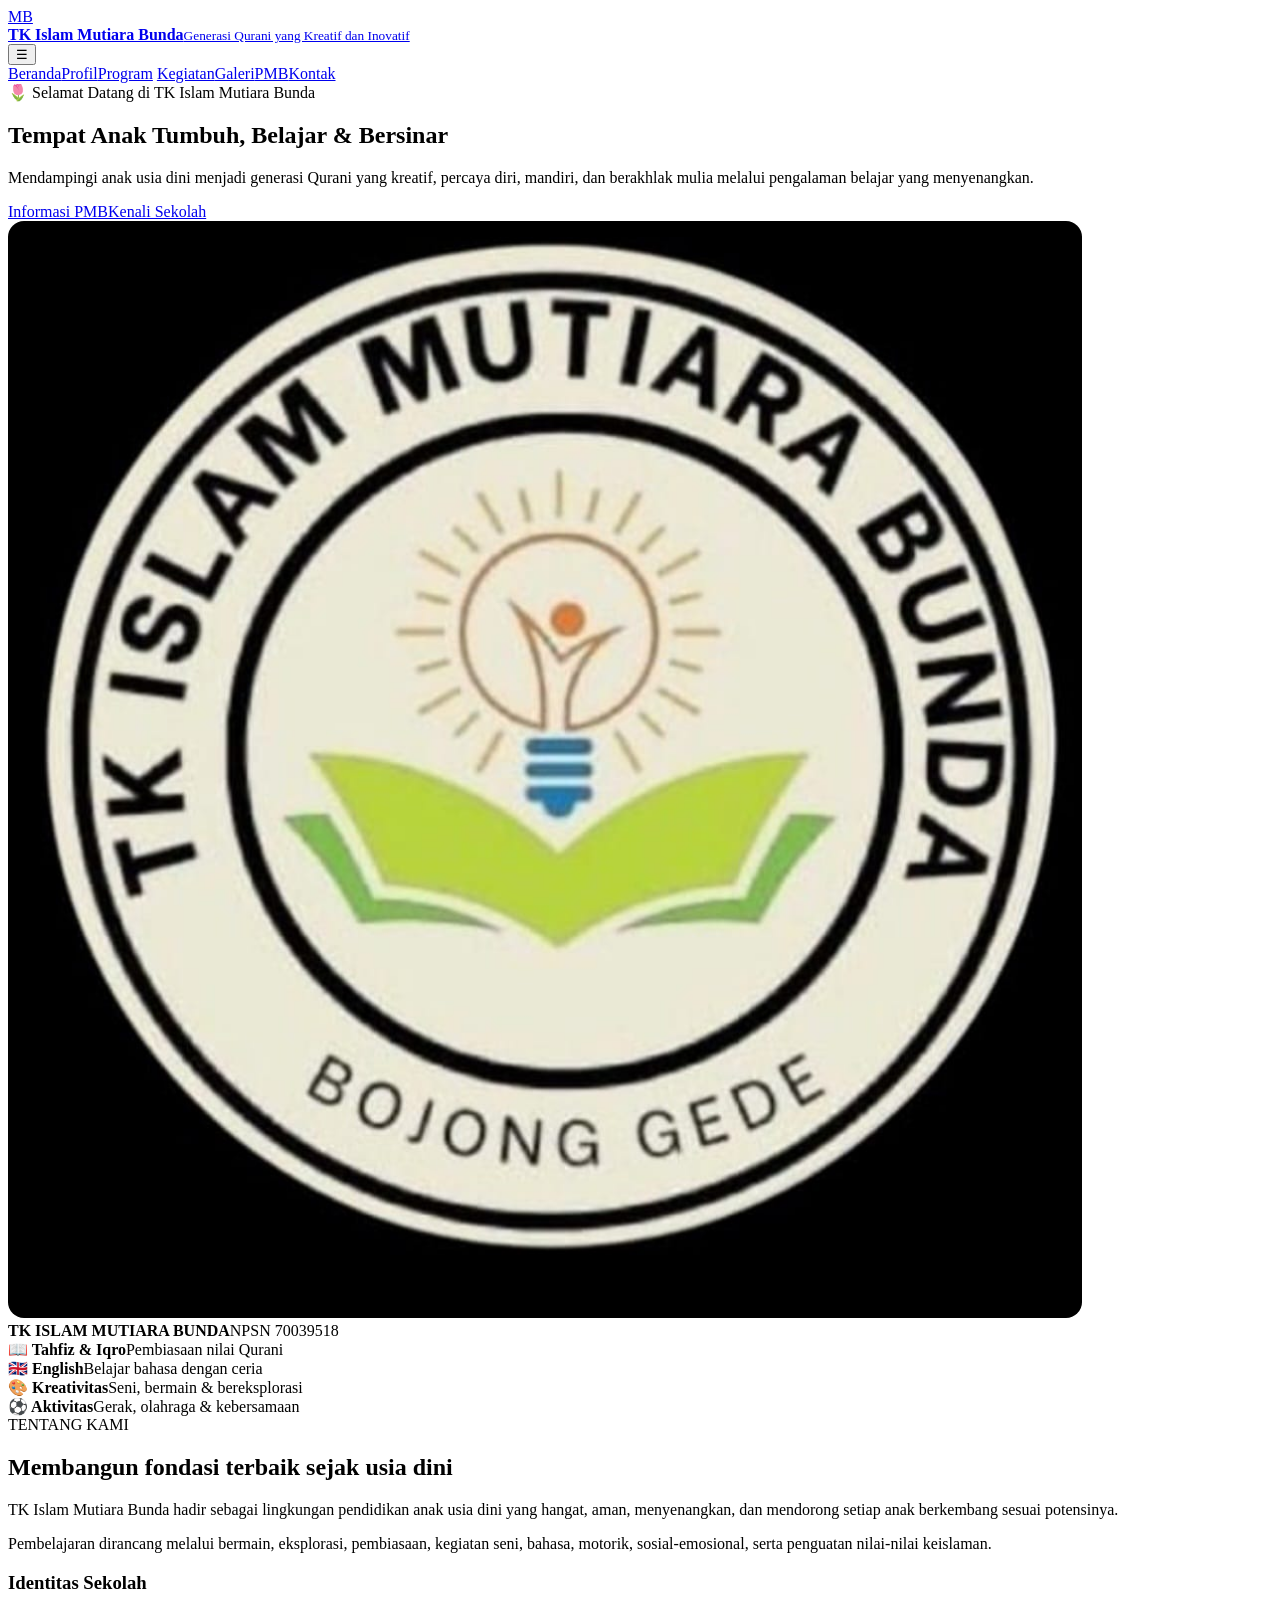
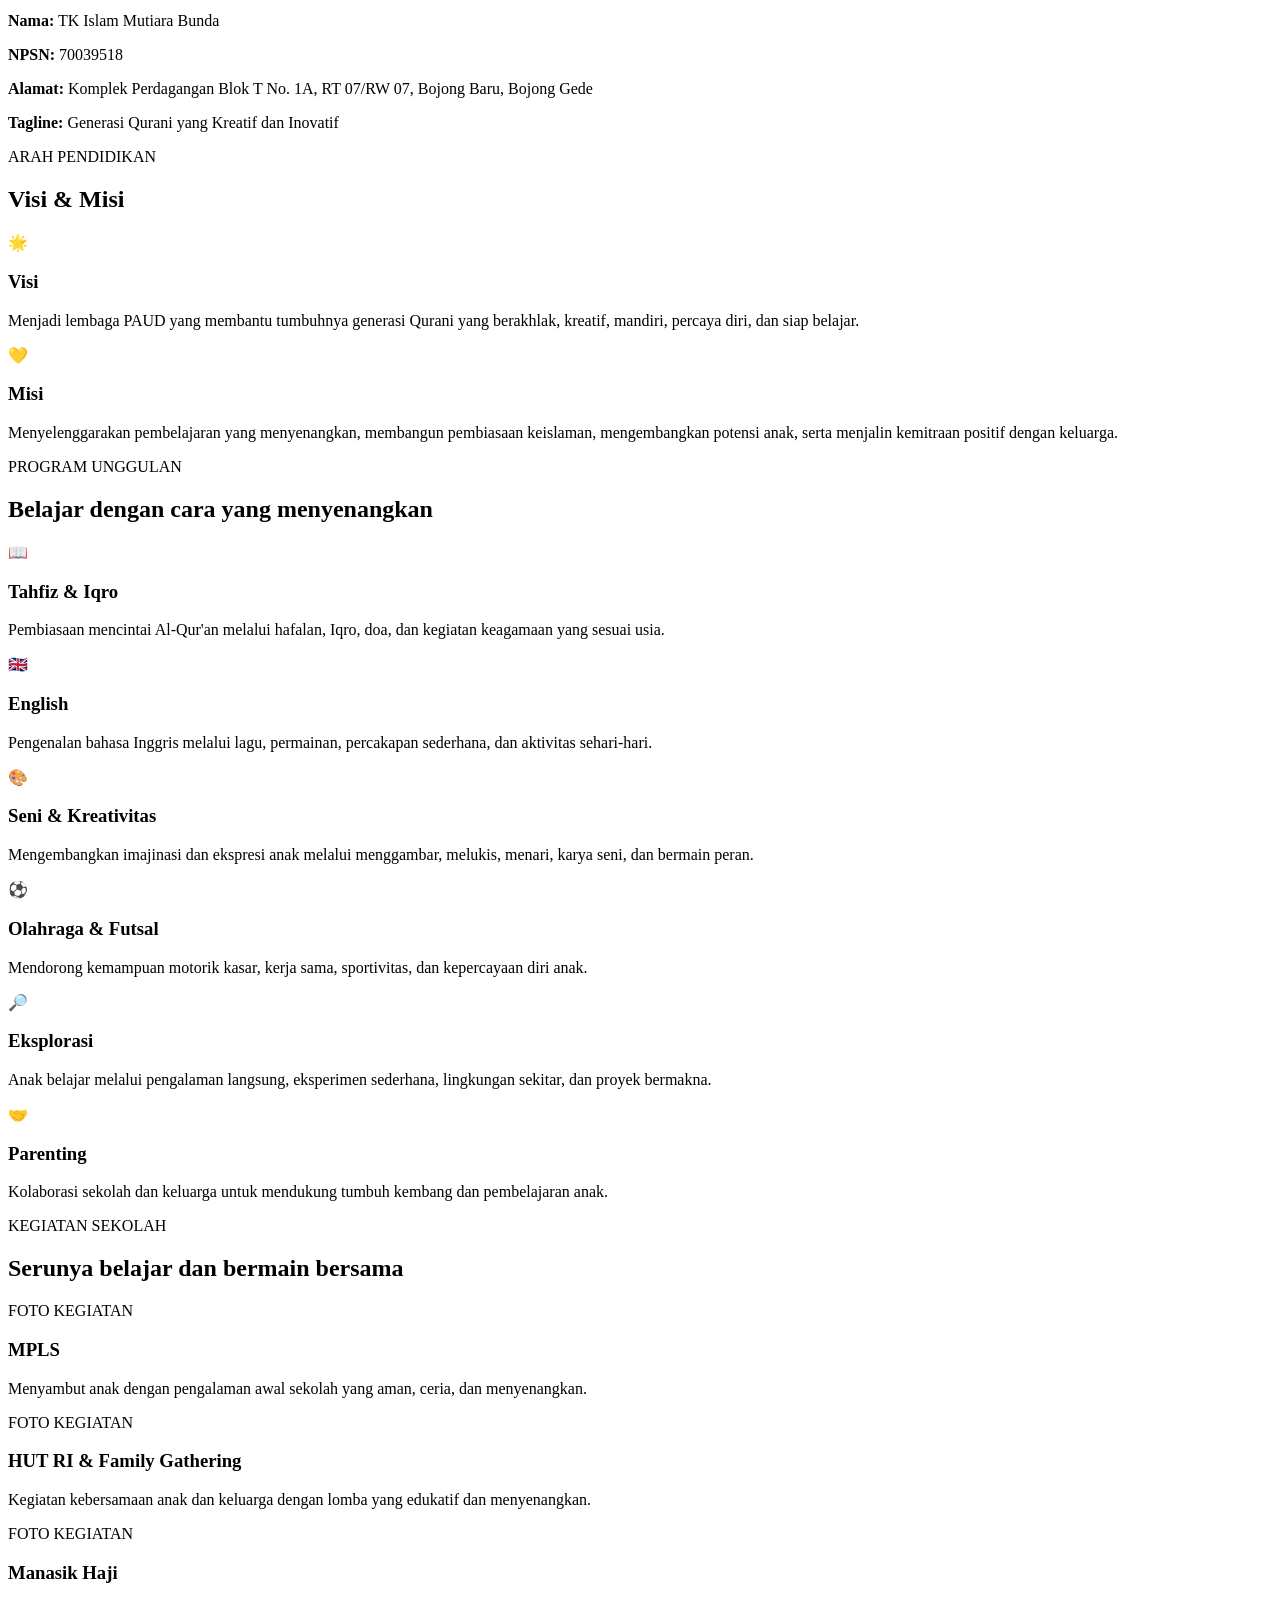
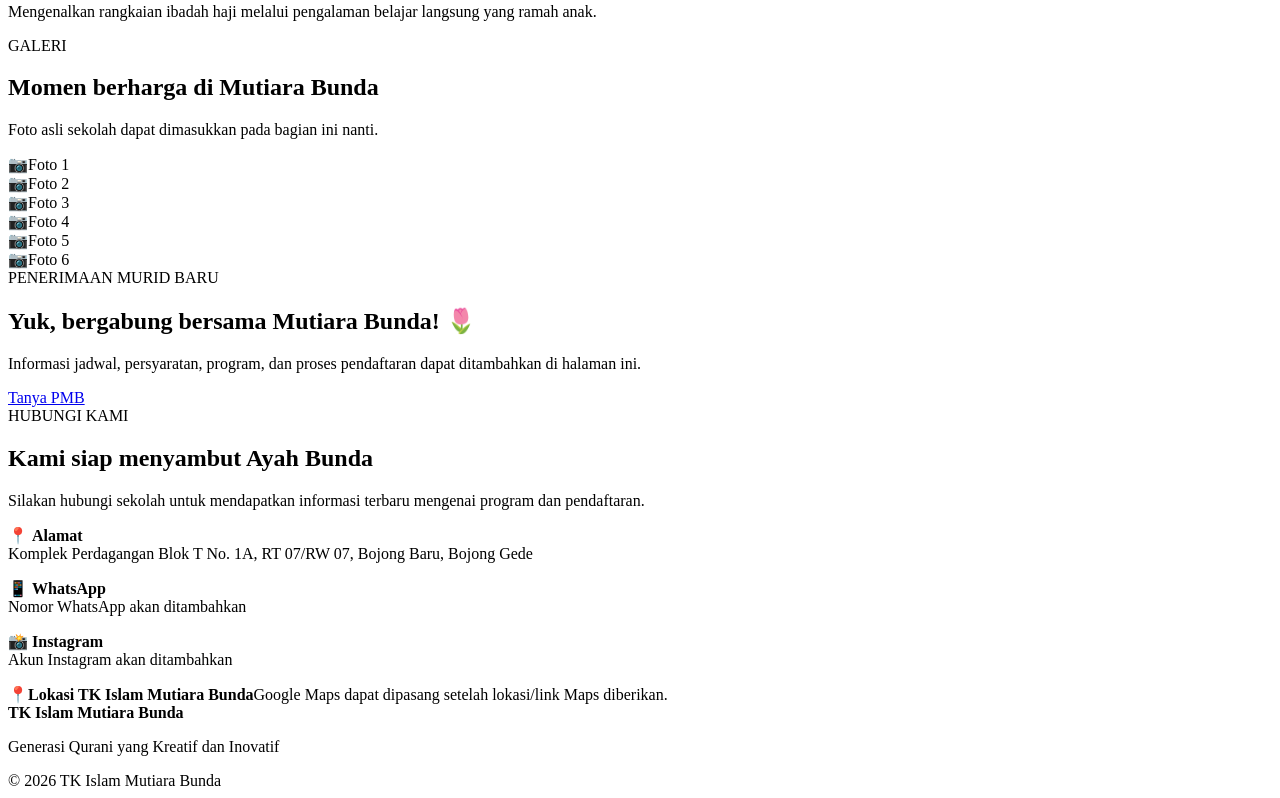
==== index-logo-tk-mutiara-bunda.html @ fca0a45e "Add files via upload" ====
<!DOCTYPE html>
<html lang="id">
<head>
  <meta charset="UTF-8">
  <meta name="viewport" content="width=device-width, initial-scale=1.0">
  <meta name="description" content="Website resmi TK Islam Mutiara Bunda - Generasi Qurani yang Kreatif dan Inovatif.">
  <title>TK Islam Mutiara Bunda | Bojong Gede</title>
  <link rel="stylesheet" href="css/style.css">
</head>
<body>
<header class="header">
  <div class="container nav-wrap">
    <a class="brand" href="#beranda">
      <div class="logo-placeholder">MB</div>
      <div><strong>TK Islam Mutiara Bunda</strong><small>Generasi Qurani yang Kreatif dan Inovatif</small></div>
    </a>
    <button class="menu-btn" aria-label="Buka menu">☰</button>
    <nav class="nav">
      <a href="#beranda">Beranda</a><a href="#profil">Profil</a><a href="#program">Program</a>
      <a href="#kegiatan">Kegiatan</a><a href="#galeri">Galeri</a><a href="#pmb">PMB</a><a href="#kontak">Kontak</a>
    </nav>
  </div>
</header>

<main>
<section id="beranda" class="hero">
  <div class="container hero-grid">
    <div>
      <span class="badge">🌷 Selamat Datang di TK Islam Mutiara Bunda</span>
      <h1>Tempat Anak Tumbuh, <span>Belajar & Bersinar</span></h1>
      <p>Mendampingi anak usia dini menjadi generasi Qurani yang kreatif, percaya diri, mandiri, dan berakhlak mulia melalui pengalaman belajar yang menyenangkan.</p>
      <div class="actions"><a class="btn primary" href="#pmb">Informasi PMB</a><a class="btn secondary" href="#profil">Kenali Sekolah</a></div>
    </div>
    <div class="hero-card">
      <div class="photo-placeholder"><img src="WhatsApp%20Image%202026-07-12%20at%2008.15.46.jpeg" alt="Logo TK Islam Mutiara Bunda" style="max-width:85%;max-height:85%;object-fit:contain;border-radius:16px;"></div>
      <div class="school-mini"><b>TK ISLAM MUTIARA BUNDA</b><span>NPSN 70039518</span></div>
    </div>
  </div>
</section>

<section class="quick container">
  <div><b>📖 Tahfiz & Iqro</b><span>Pembiasaan nilai Qurani</span></div>
  <div><b>🇬🇧 English</b><span>Belajar bahasa dengan ceria</span></div>
  <div><b>🎨 Kreativitas</b><span>Seni, bermain & bereksplorasi</span></div>
  <div><b>⚽ Aktivitas</b><span>Gerak, olahraga & kebersamaan</span></div>
</section>

<section id="profil" class="section">
  <div class="container two-col">
    <div>
      <span class="eyebrow">TENTANG KAMI</span>
      <h2>Membangun fondasi terbaik sejak usia dini</h2>
      <p>TK Islam Mutiara Bunda hadir sebagai lingkungan pendidikan anak usia dini yang hangat, aman, menyenangkan, dan mendorong setiap anak berkembang sesuai potensinya.</p>
      <p>Pembelajaran dirancang melalui bermain, eksplorasi, pembiasaan, kegiatan seni, bahasa, motorik, sosial-emosional, serta penguatan nilai-nilai keislaman.</p>
    </div>
    <div class="info-card">
      <h3>Identitas Sekolah</h3>
      <p><b>Nama:</b> TK Islam Mutiara Bunda</p>
      <p><b>NPSN:</b> 70039518</p>
      <p><b>Alamat:</b> Komplek Perdagangan Blok T No. 1A, RT 07/RW 07, Bojong Baru, Bojong Gede</p>
      <p><b>Tagline:</b> Generasi Qurani yang Kreatif dan Inovatif</p>
    </div>
  </div>
</section>

<section class="section soft">
  <div class="container">
    <div class="center"><span class="eyebrow">ARAH PENDIDIKAN</span><h2>Visi & Misi</h2></div>
    <div class="cards two">
      <article class="card"><div class="icon">🌟</div><h3>Visi</h3><p>Menjadi lembaga PAUD yang membantu tumbuhnya generasi Qurani yang berakhlak, kreatif, mandiri, percaya diri, dan siap belajar.</p></article>
      <article class="card"><div class="icon">💛</div><h3>Misi</h3><p>Menyelenggarakan pembelajaran yang menyenangkan, membangun pembiasaan keislaman, mengembangkan potensi anak, serta menjalin kemitraan positif dengan keluarga.</p></article>
    </div>
  </div>
</section>

<section id="program" class="section">
  <div class="container">
    <div class="center"><span class="eyebrow">PROGRAM UNGGULAN</span><h2>Belajar dengan cara yang menyenangkan</h2></div>
    <div class="cards three">
      <article class="card"><div class="icon">📖</div><h3>Tahfiz & Iqro</h3><p>Pembiasaan mencintai Al-Qur'an melalui hafalan, Iqro, doa, dan kegiatan keagamaan yang sesuai usia.</p></article>
      <article class="card"><div class="icon">🇬🇧</div><h3>English</h3><p>Pengenalan bahasa Inggris melalui lagu, permainan, percakapan sederhana, dan aktivitas sehari-hari.</p></article>
      <article class="card"><div class="icon">🎨</div><h3>Seni & Kreativitas</h3><p>Mengembangkan imajinasi dan ekspresi anak melalui menggambar, melukis, menari, karya seni, dan bermain peran.</p></article>
      <article class="card"><div class="icon">⚽</div><h3>Olahraga & Futsal</h3><p>Mendorong kemampuan motorik kasar, kerja sama, sportivitas, dan kepercayaan diri anak.</p></article>
      <article class="card"><div class="icon">🔎</div><h3>Eksplorasi</h3><p>Anak belajar melalui pengalaman langsung, eksperimen sederhana, lingkungan sekitar, dan proyek bermakna.</p></article>
      <article class="card"><div class="icon">🤝</div><h3>Parenting</h3><p>Kolaborasi sekolah dan keluarga untuk mendukung tumbuh kembang dan pembelajaran anak.</p></article>
    </div>
  </div>
</section>

<section id="kegiatan" class="section soft">
  <div class="container">
    <div class="center"><span class="eyebrow">KEGIATAN SEKOLAH</span><h2>Serunya belajar dan bermain bersama</h2></div>
    <div class="cards three">
      <article class="event"><div class="event-photo">FOTO KEGIATAN</div><h3>MPLS</h3><p>Menyambut anak dengan pengalaman awal sekolah yang aman, ceria, dan menyenangkan.</p></article>
      <article class="event"><div class="event-photo">FOTO KEGIATAN</div><h3>HUT RI & Family Gathering</h3><p>Kegiatan kebersamaan anak dan keluarga dengan lomba yang edukatif dan menyenangkan.</p></article>
      <article class="event"><div class="event-photo">FOTO KEGIATAN</div><h3>Manasik Haji</h3><p>Mengenalkan rangkaian ibadah haji melalui pengalaman belajar langsung yang ramah anak.</p></article>
    </div>
  </div>
</section>

<section id="galeri" class="section">
  <div class="container">
    <div class="center"><span class="eyebrow">GALERI</span><h2>Momen berharga di Mutiara Bunda</h2><p>Foto asli sekolah dapat dimasukkan pada bagian ini nanti.</p></div>
    <div class="gallery">
      <div>📷<span>Foto 1</span></div><div>📷<span>Foto 2</span></div><div>📷<span>Foto 3</span></div>
      <div>📷<span>Foto 4</span></div><div>📷<span>Foto 5</span></div><div>📷<span>Foto 6</span></div>
    </div>
  </div>
</section>

<section id="pmb" class="section pmb">
  <div class="container pmb-box">
    <div><span class="eyebrow">PENERIMAAN MURID BARU</span><h2>Yuk, bergabung bersama Mutiara Bunda! 🌷</h2><p>Informasi jadwal, persyaratan, program, dan proses pendaftaran dapat ditambahkan di halaman ini.</p></div>
    <a class="btn light" href="#kontak">Tanya PMB</a>
  </div>
</section>

<section id="kontak" class="section">
  <div class="container two-col">
    <div><span class="eyebrow">HUBUNGI KAMI</span><h2>Kami siap menyambut Ayah Bunda</h2><p>Silakan hubungi sekolah untuk mendapatkan informasi terbaru mengenai program dan pendaftaran.</p>
      <div class="contact-list"><p>📍 <b>Alamat</b><br>Komplek Perdagangan Blok T No. 1A, RT 07/RW 07, Bojong Baru, Bojong Gede</p><p>📱 <b>WhatsApp</b><br><span class="muted">Nomor WhatsApp akan ditambahkan</span></p><p>📸 <b>Instagram</b><br><span class="muted">Akun Instagram akan ditambahkan</span></p></div>
    </div>
    <div class="map-placeholder">📍<strong>Lokasi TK Islam Mutiara Bunda</strong><span>Google Maps dapat dipasang setelah lokasi/link Maps diberikan.</span></div>
  </div>
</section>
</main>

<footer><div class="container footer-wrap"><div><b>TK Islam Mutiara Bunda</b><p>Generasi Qurani yang Kreatif dan Inovatif</p></div><div>© 2026 TK Islam Mutiara Bunda</div></div></footer>
<script src="js/script.js"></script>
</body>
</html>
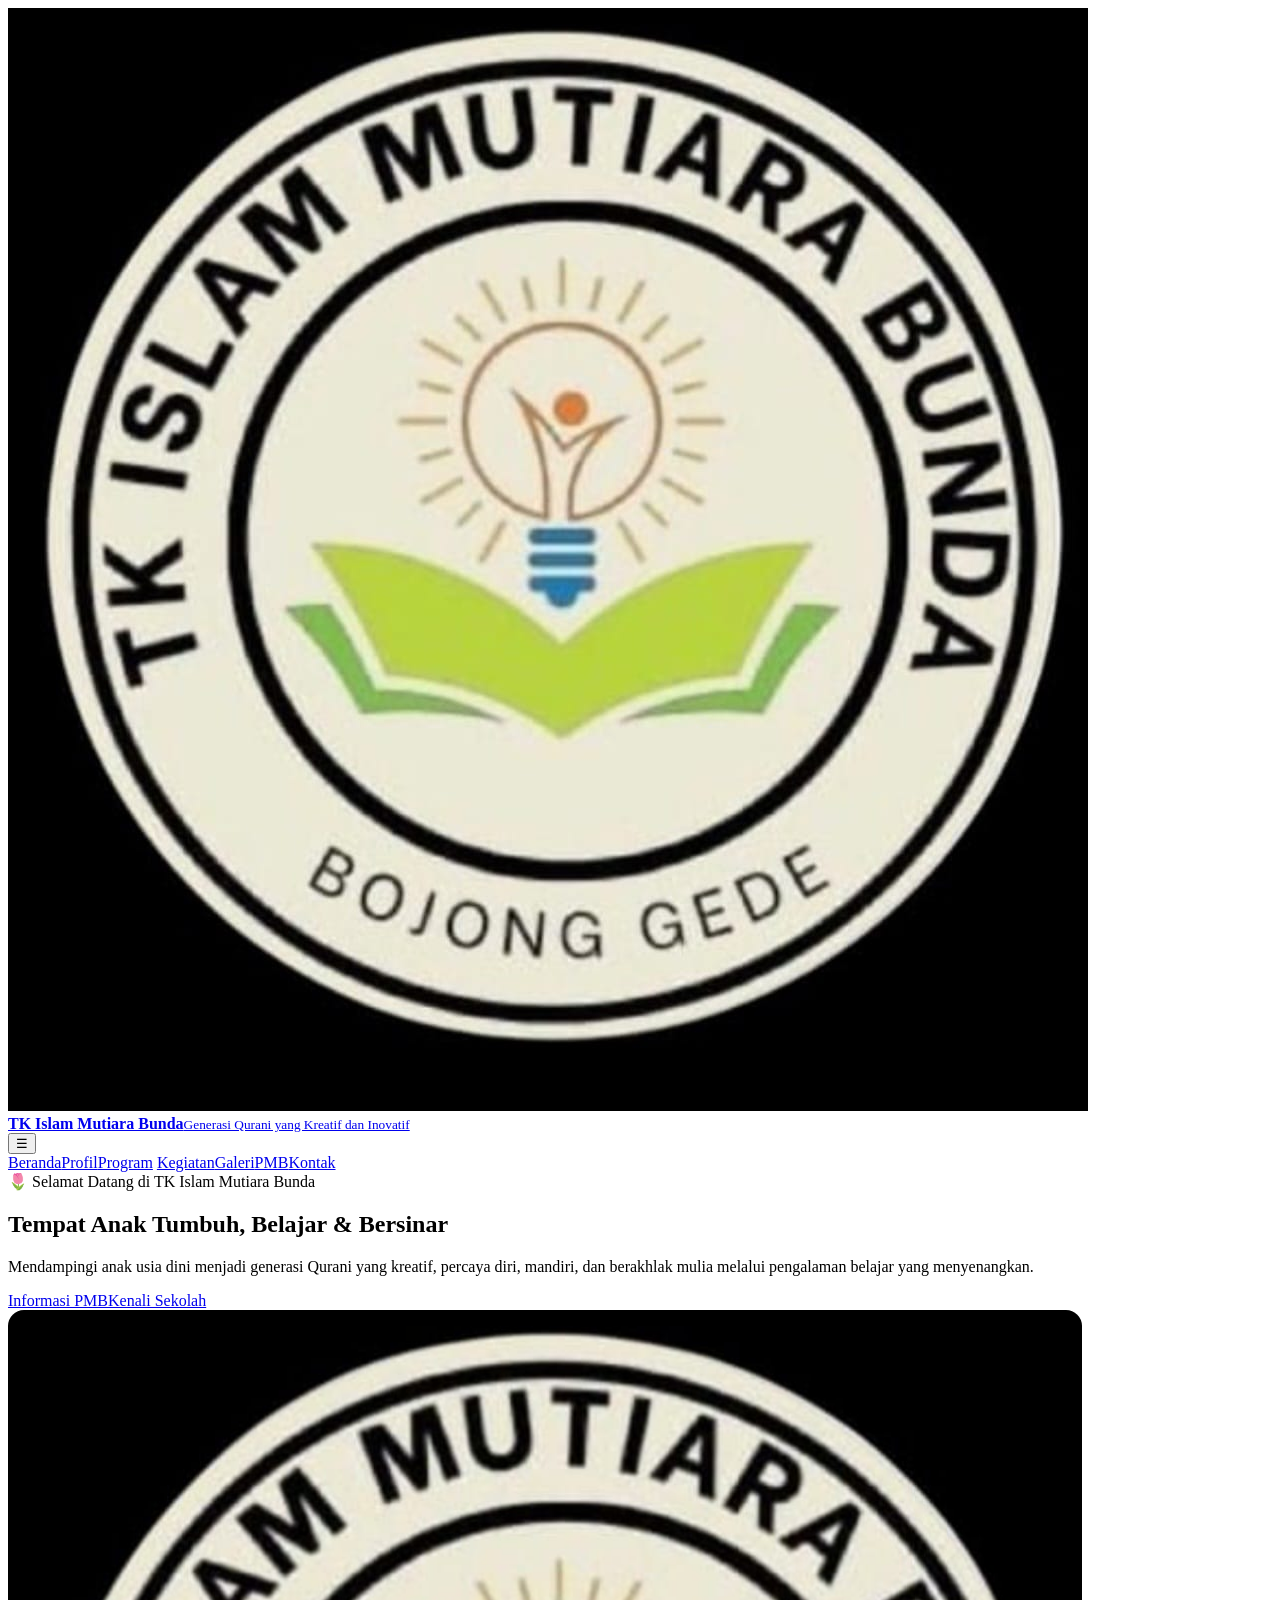
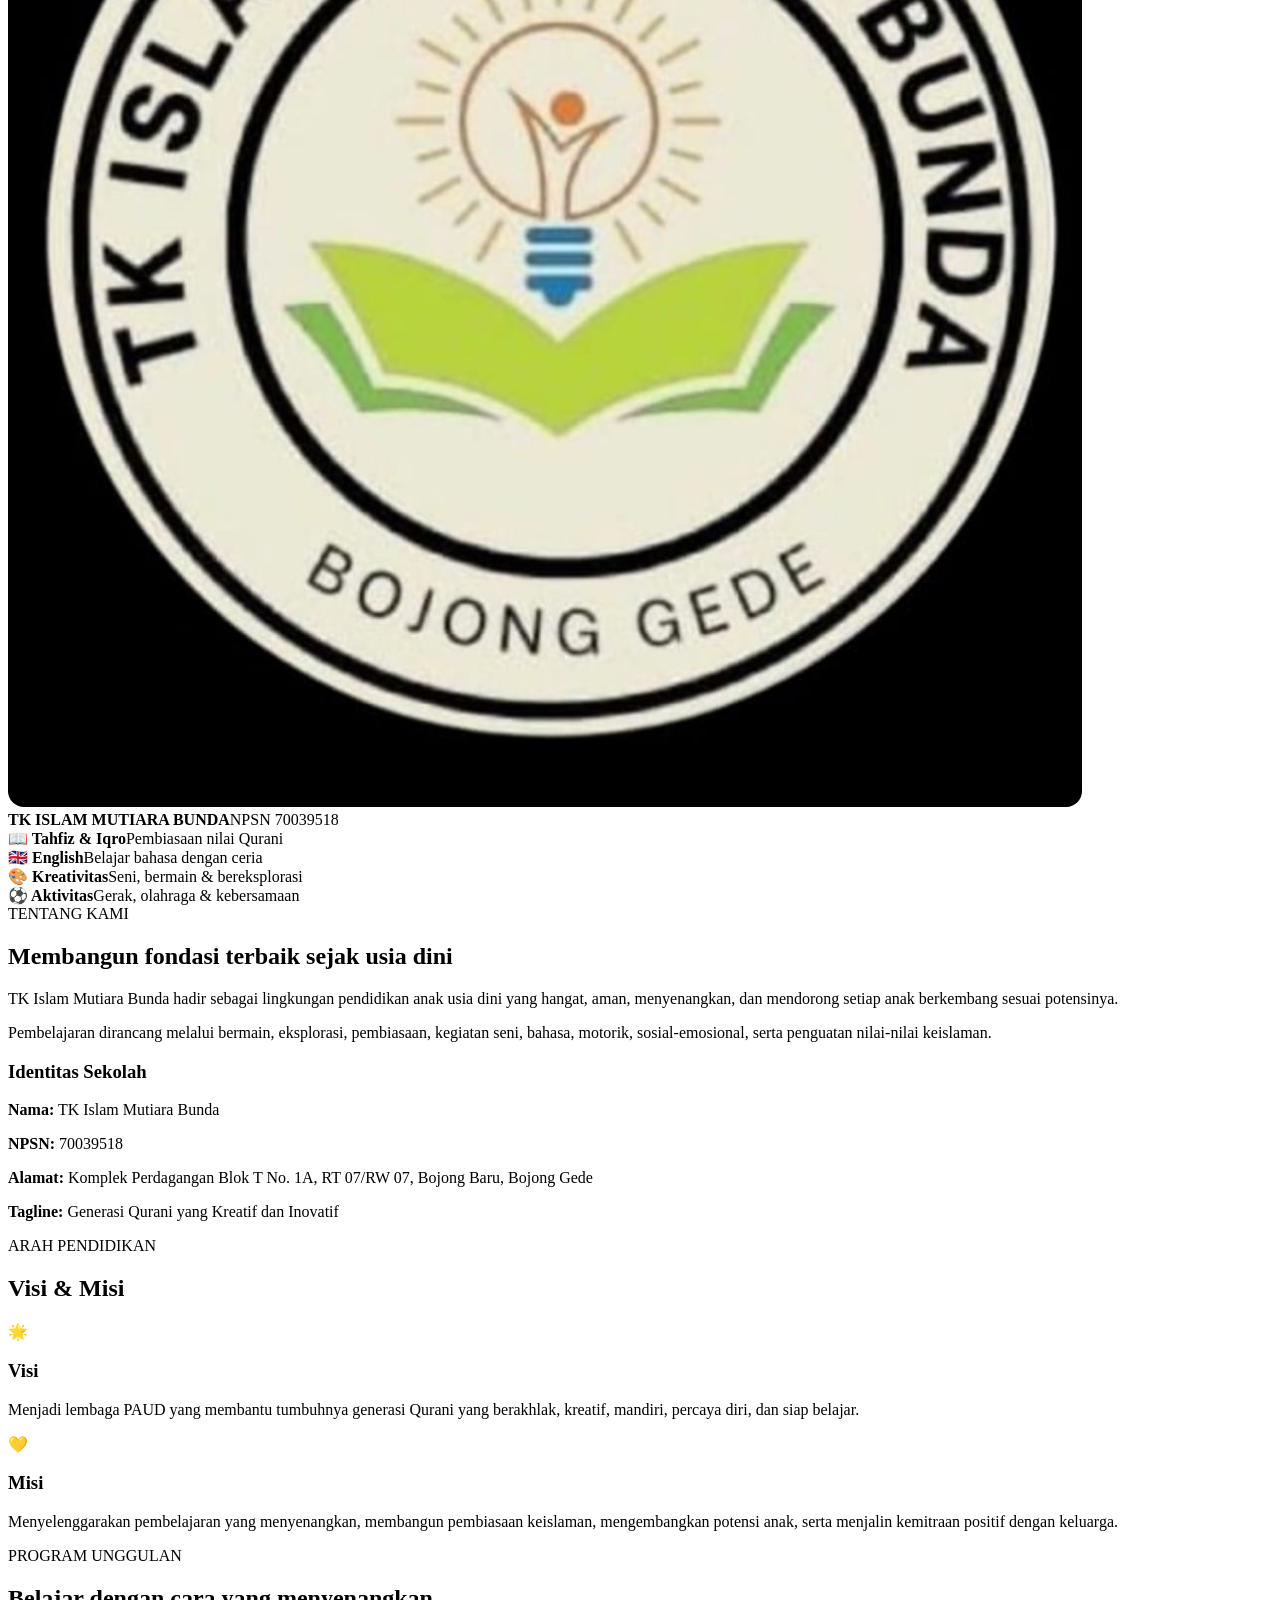
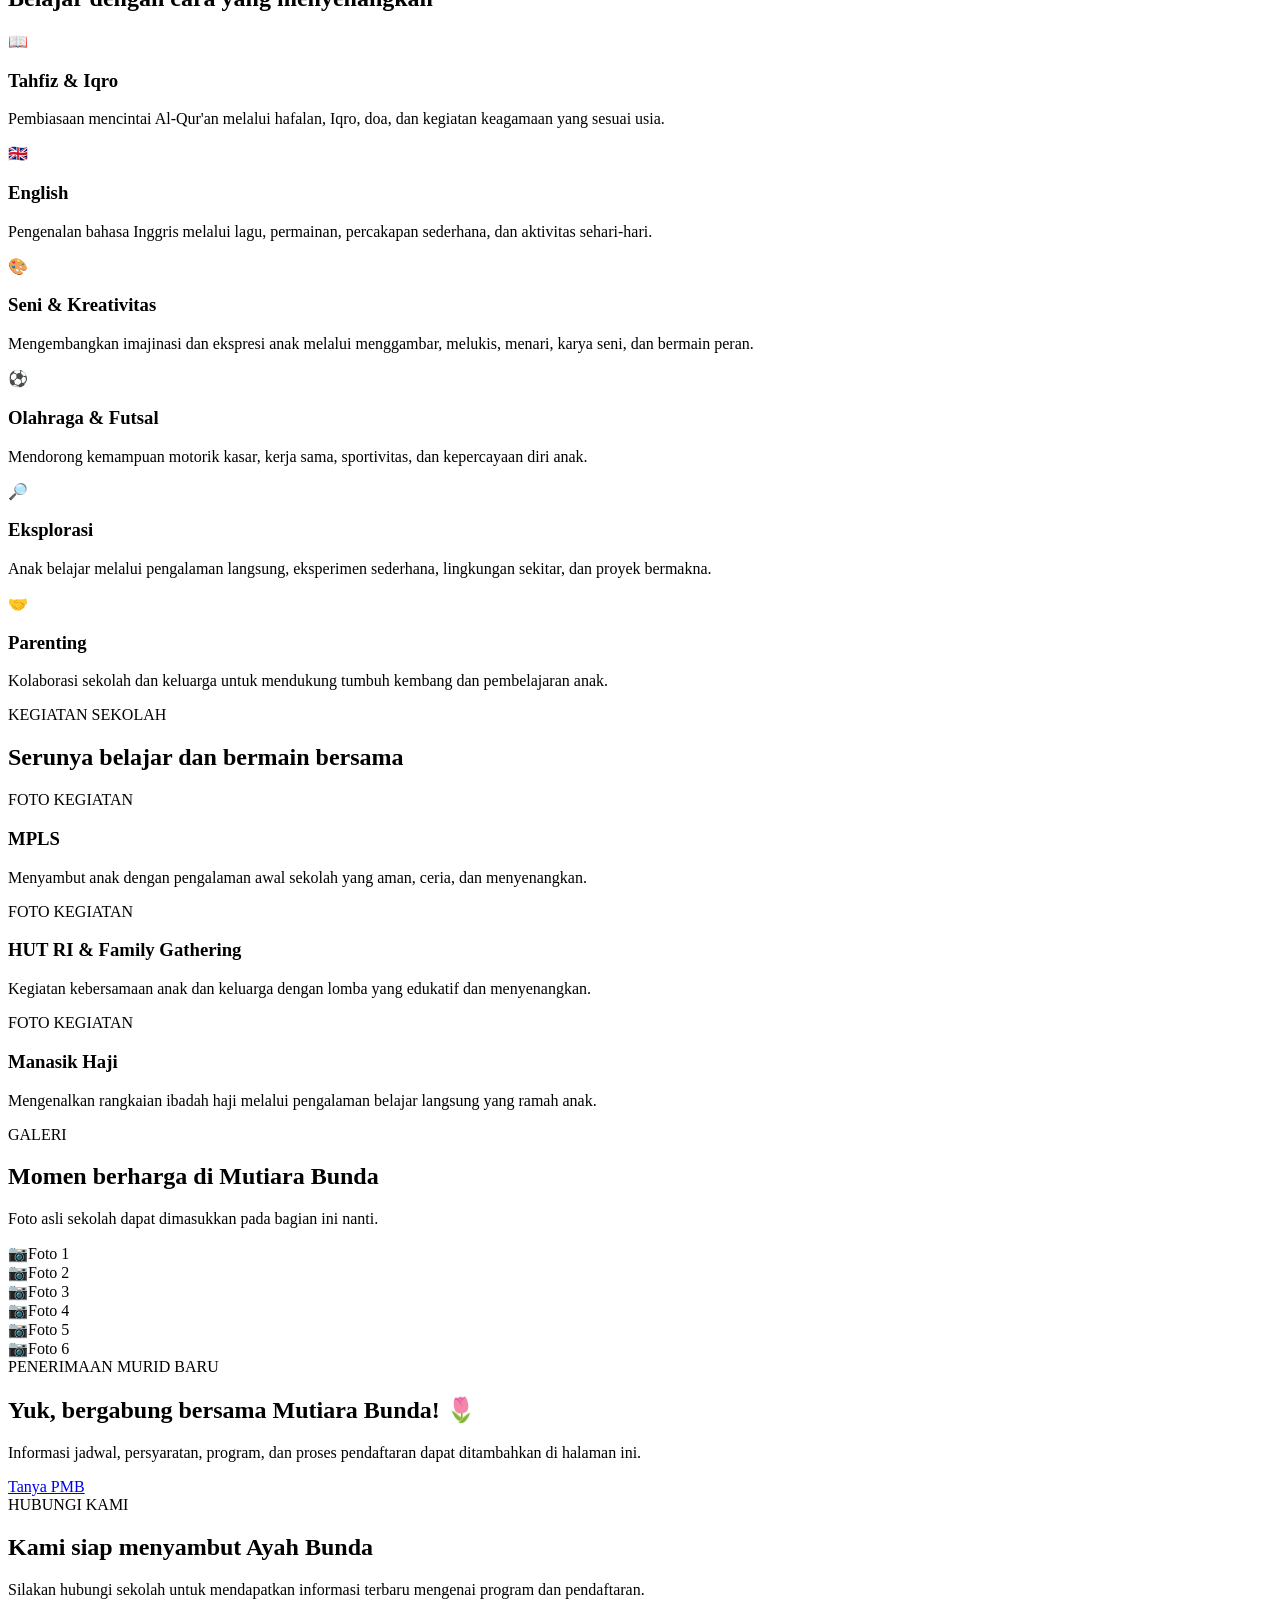
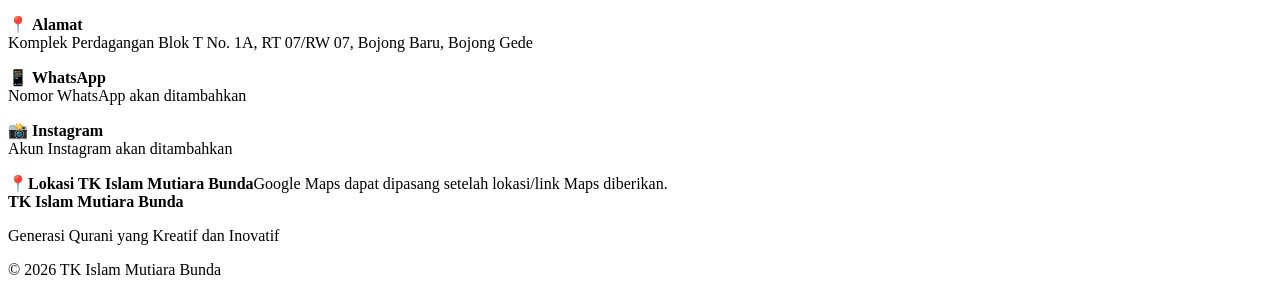
==== commit 81dab0eb: "Replace logo placeholder with actual logo image" ====
--- a/index-logo-tk-mutiara-bunda.html
+++ b/index-logo-tk-mutiara-bunda.html
@@ -11,7 +11,7 @@
 <header class="header">
   <div class="container nav-wrap">
     <a class="brand" href="#beranda">
-      <div class="logo-placeholder">MB</div>
+      <img src="WhatsApp Image 2026-07-12 at 08.15.46.jpeg" alt="Logo TK Islam Mutiara Bunda" class="logo">
       <div><strong>TK Islam Mutiara Bunda</strong><small>Generasi Qurani yang Kreatif dan Inovatif</small></div>
     </a>
     <button class="menu-btn" aria-label="Buka menu">☰</button>
@@ -128,4 +128,4 @@
 <footer><div class="container footer-wrap"><div><b>TK Islam Mutiara Bunda</b><p>Generasi Qurani yang Kreatif dan Inovatif</p></div><div>© 2026 TK Islam Mutiara Bunda</div></div></footer>
 <script src="js/script.js"></script>
 </body>
-</html>+</html>
